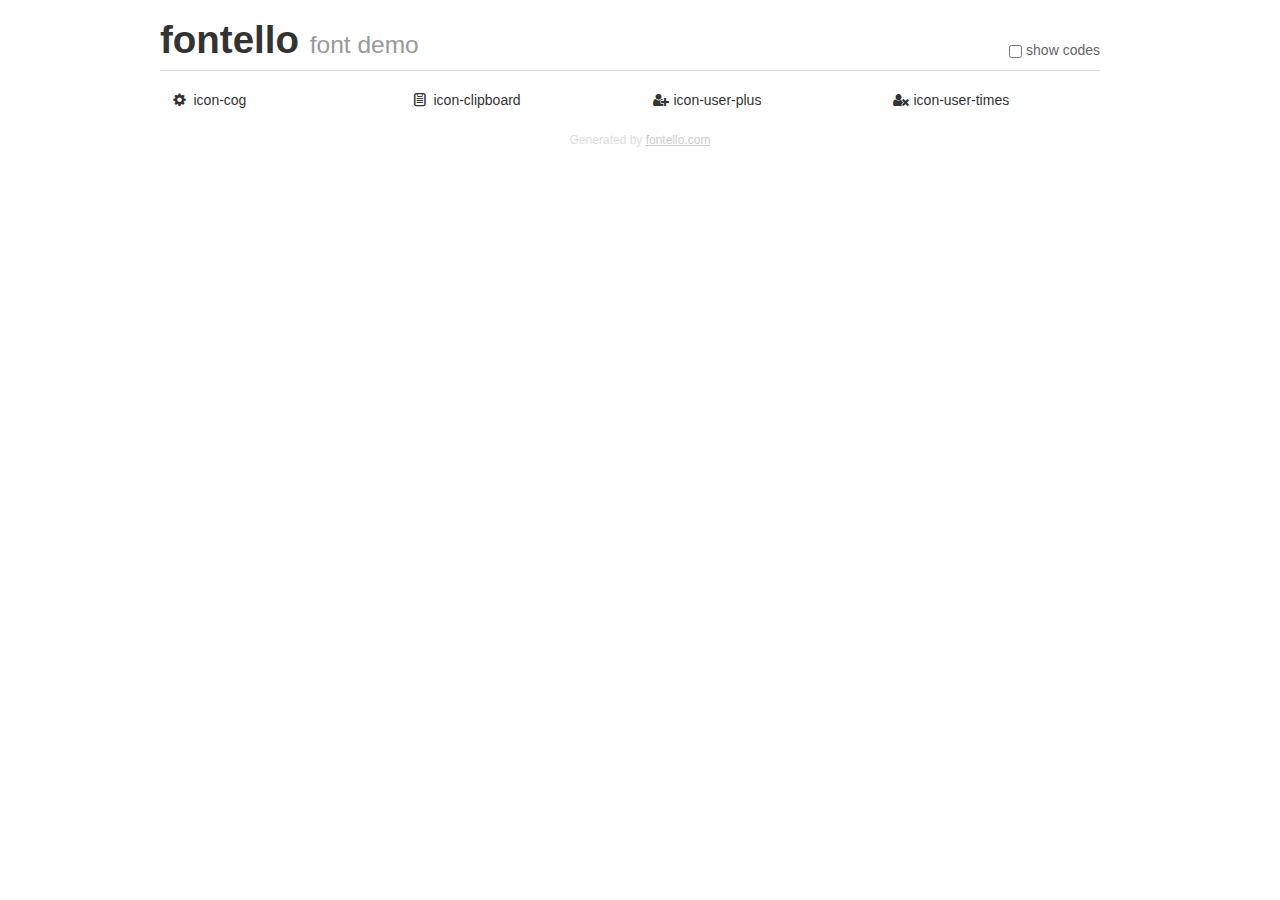
==== fontello/demo.html @ aba31954 "first release" ====
<!DOCTYPE html>
<html>
  <head>
  <!--[if lt IE 9]><script language="javascript" type="text/javascript" src="//html5shim.googlecode.com/svn/trunk/html5.js"></script><![endif]-->
  <meta charset="UTF-8">
  <style>
    html {
      font-size: 100%;
      -webkit-text-size-adjust: 100%;
      -ms-text-size-adjust: 100%;
    }
    a:focus {
      outline: thin dotted #333;
      outline: 5px auto -webkit-focus-ring-color;
      outline-offset: -2px;
    }
    a:hover,
    a:active {
      outline: 0;
    }
    input {
      margin: 0;
      font-size: 100%;
      vertical-align: middle;
      *overflow: visible;
      line-height: normal;
    }
    input::-moz-focus-inner {
      padding: 0;
      border: 0;
    }
    body {
      margin: 0;
      font-family: "Helvetica Neue", Helvetica, Arial, sans-serif;
      font-size: 14px;
      line-height: 20px;
      color: #333;
      background-color: #fff;
    }
    a {
      color: #08c;
      text-decoration: none;
    }
    a:hover {
      color: #005580;
      text-decoration: underline;
    }
    .row {
      margin-left: -20px;
      *zoom: 1;
    }
    .row:before,
    .row:after {
      display: table;
      content: "";
      line-height: 0;
    }
    .row:after {
      clear: both;
    }
    .span3 {
      float: left;
      min-height: 1px;
      margin-left: 20px;
      width: 220px;
    }
    .container {
      width: 940px;
      margin-right: auto;
      margin-left: auto;
      *zoom: 1;
    }
    .container:before,
    .container:after {
      display: table;
      content: "";
      line-height: 0;
    }
    .container:after {
      clear: both;
    }
    small {
      font-size: 85%;
    }
    h1 {
      margin: 10px 0;
      font-family: inherit;
      font-weight: bold;
      line-height: 20px;
      color: inherit;
      text-rendering: optimizelegibility;
      line-height: 40px;
      font-size: 38.5px;
    }
    h1 small {
      font-weight: normal;
      line-height: 1;
      color: #999;
      font-size: 24.5px;
    }

    body {
      margin-top: 90px;
    }
    .header {
      position: fixed;
      top: 0;
      left: 50%;
      margin-left: -480px;
      background-color: #fff;
      border-bottom: 1px solid #ddd;
      padding-top: 10px;
      z-index: 10;
    }
    .footer {
      color: #ddd;
      font-size: 12px;
      text-align: center;
      margin-top: 20px;
    }
    .footer a {
      color: #ccc;
      text-decoration: underline;
    }
    .the-icons {
      font-size: 14px;
      line-height: 24px;
    }
    .switch {
      position: absolute;
      right: 0;
      bottom: 10px;
      color: #666;
    }
    .switch input {
      margin-right: 0.3em;
    }
    .codesOn .i-name {
      display: none;
    }
    .codesOn .i-code {
      display: inline;
    }
    .i-code {
      display: none;
    }
    @font-face {
      font-family: 'fontello';
      src: url('./font/fontello.eot?81093693');
      src: url('./font/fontello.eot?81093693#iefix') format('embedded-opentype'),
           url('./font/fontello.woff?81093693') format('woff'),
           url('./font/fontello.ttf?81093693') format('truetype'),
           url('./font/fontello.svg?81093693#fontello') format('svg');
      font-weight: normal;
      font-style: normal;
    }
    .demo-icon {
      font-family: "fontello";
      font-style: normal;
      font-weight: normal;
      speak: never;
     
      display: inline-block;
      text-decoration: inherit;
      width: 1em;
      margin-right: .2em;
      text-align: center;
      /* opacity: .8; */
     
      /* For safety - reset parent styles, that can break glyph codes*/
      font-variant: normal;
      text-transform: none;
     
      /* fix buttons height, for twitter bootstrap */
      line-height: 1em;
     
      /* Animation center compensation - margins should be symmetric */
      /* remove if not needed */
      margin-left: .2em;
     
      /* You can be more comfortable with increased icons size */
      /* font-size: 120%; */
     
      /* Font smoothing. That was taken from TWBS */
      -webkit-font-smoothing: antialiased;
      -moz-osx-font-smoothing: grayscale;
     
      /* Uncomment for 3D effect */
      /* text-shadow: 1px 1px 1px rgba(127, 127, 127, 0.3); */
    }
    </style>
    <link rel="stylesheet" href="css/animation.css"><!--[if IE 7]><link rel="stylesheet" href="css/" + font.fontname + "-ie7.css"><![endif]-->
    <script>
      function toggleCodes(on) {
        var obj = document.getElementById('icons');
      
        if (on) {
          obj.className += ' codesOn';
        } else {
          obj.className = obj.className.replace(' codesOn', '');
        }
      }
    </script>
  </head>
  <body>
    <div class="container header">
      <h1>fontello <small>font demo</small></h1>
      <label class="switch">
        <input type="checkbox" onclick="toggleCodes(this.checked)">show codes
      </label>
    </div>
    <div class="container" id="icons">
      <div class="row">
        <div class="span3" title="Code: 0xe801">
          <i class="demo-icon icon-cog">&#xe801;</i> <span class="i-name">icon-cog</span><span class="i-code">0xe801</span>
        </div>
        <div class="span3" title="Code: 0xe802">
          <i class="demo-icon icon-clipboard">&#xe802;</i> <span class="i-name">icon-clipboard</span><span class="i-code">0xe802</span>
        </div>
        <div class="span3" title="Code: 0xf234">
          <i class="demo-icon icon-user-plus">&#xf234;</i> <span class="i-name">icon-user-plus</span><span class="i-code">0xf234</span>
        </div>
        <div class="span3" title="Code: 0xf235">
          <i class="demo-icon icon-user-times">&#xf235;</i> <span class="i-name">icon-user-times</span><span class="i-code">0xf235</span>
        </div>
      </div>
    </div>
    <div class="container footer">Generated by <a href="https://fontello.com">fontello.com</a></div>
  </body>
</html>
---- fontello/css/animation.css ----
/*
   Animation example, for spinners
*/
.animate-spin {
  -moz-animation: spin 2s infinite linear;
  -o-animation: spin 2s infinite linear;
  -webkit-animation: spin 2s infinite linear;
  animation: spin 2s infinite linear;
  display: inline-block;
}
@-moz-keyframes spin {
  0% {
    -moz-transform: rotate(0deg);
    -o-transform: rotate(0deg);
    -webkit-transform: rotate(0deg);
    transform: rotate(0deg);
  }

  100% {
    -moz-transform: rotate(359deg);
    -o-transform: rotate(359deg);
    -webkit-transform: rotate(359deg);
    transform: rotate(359deg);
  }
}
@-webkit-keyframes spin {
  0% {
    -moz-transform: rotate(0deg);
    -o-transform: rotate(0deg);
    -webkit-transform: rotate(0deg);
    transform: rotate(0deg);
  }

  100% {
    -moz-transform: rotate(359deg);
    -o-transform: rotate(359deg);
    -webkit-transform: rotate(359deg);
    transform: rotate(359deg);
  }
}
@-o-keyframes spin {
  0% {
    -moz-transform: rotate(0deg);
    -o-transform: rotate(0deg);
    -webkit-transform: rotate(0deg);
    transform: rotate(0deg);
  }

  100% {
    -moz-transform: rotate(359deg);
    -o-transform: rotate(359deg);
    -webkit-transform: rotate(359deg);
    transform: rotate(359deg);
  }
}
@-ms-keyframes spin {
  0% {
    -moz-transform: rotate(0deg);
    -o-transform: rotate(0deg);
    -webkit-transform: rotate(0deg);
    transform: rotate(0deg);
  }

  100% {
    -moz-transform: rotate(359deg);
    -o-transform: rotate(359deg);
    -webkit-transform: rotate(359deg);
    transform: rotate(359deg);
  }
}
@keyframes spin {
  0% {
    -moz-transform: rotate(0deg);
    -o-transform: rotate(0deg);
    -webkit-transform: rotate(0deg);
    transform: rotate(0deg);
  }

  100% {
    -moz-transform: rotate(359deg);
    -o-transform: rotate(359deg);
    -webkit-transform: rotate(359deg);
    transform: rotate(359deg);
  }
}
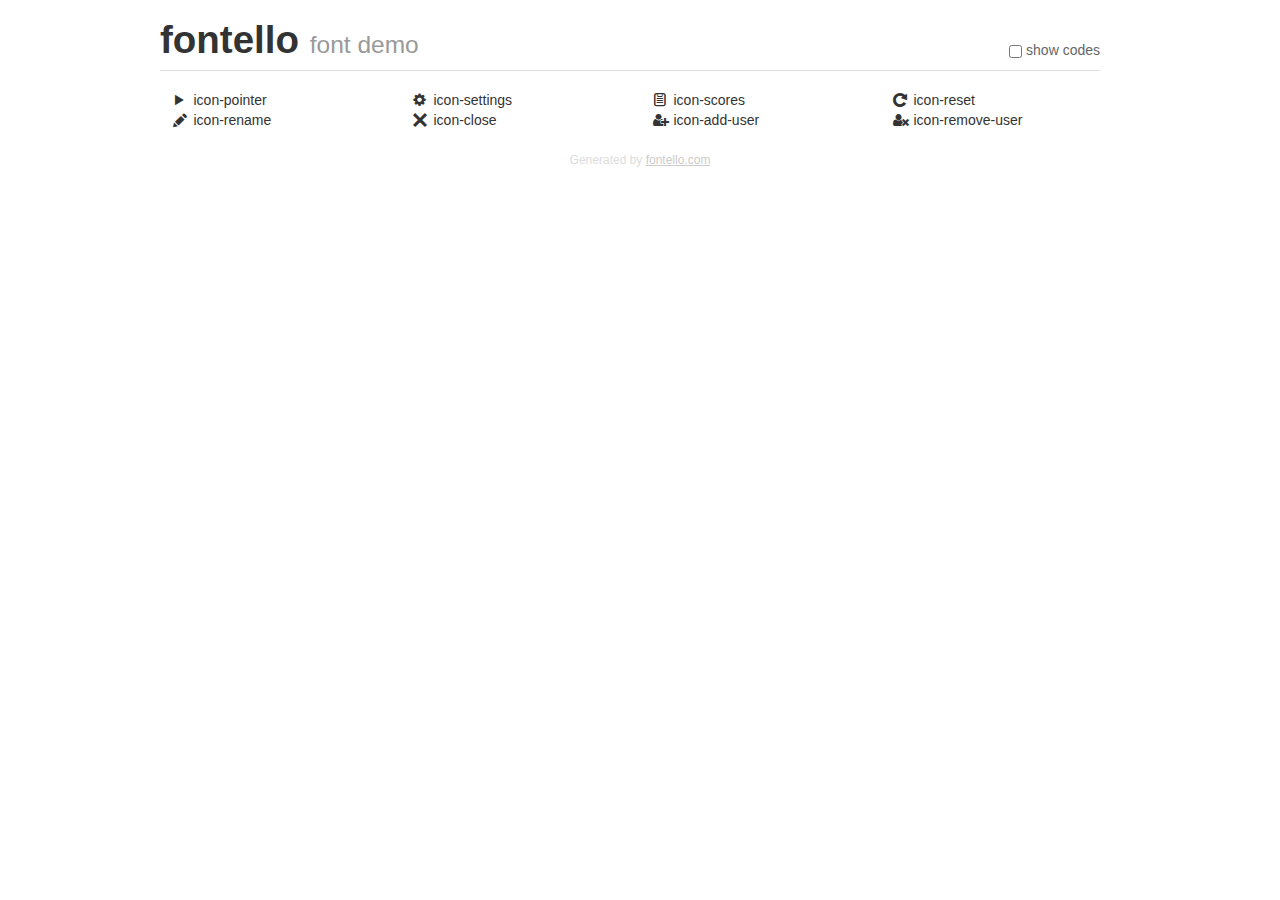
==== commit 9991dd78: "scrolling locked on mobile devices" ====
--- a/fontello/demo.html
+++ b/fontello/demo.html
@@ -146,11 +146,11 @@
     }
     @font-face {
       font-family: 'fontello';
-      src: url('./font/fontello.eot?81093693');
-      src: url('./font/fontello.eot?81093693#iefix') format('embedded-opentype'),
-           url('./font/fontello.woff?81093693') format('woff'),
-           url('./font/fontello.ttf?81093693') format('truetype'),
-           url('./font/fontello.svg?81093693#fontello') format('svg');
+      src: url('./font/fontello.eot?19135145');
+      src: url('./font/fontello.eot?19135145#iefix') format('embedded-opentype'),
+           url('./font/fontello.woff?19135145') format('woff'),
+           url('./font/fontello.ttf?19135145') format('truetype'),
+           url('./font/fontello.svg?19135145#fontello') format('svg');
       font-weight: normal;
       font-style: normal;
     }
@@ -211,17 +211,31 @@
     </div>
     <div class="container" id="icons">
       <div class="row">
+        <div class="span3" title="Code: 0xe800">
+          <i class="demo-icon icon-pointer">&#xe800;</i> <span class="i-name">icon-pointer</span><span class="i-code">0xe800</span>
+        </div>
         <div class="span3" title="Code: 0xe801">
-          <i class="demo-icon icon-cog">&#xe801;</i> <span class="i-name">icon-cog</span><span class="i-code">0xe801</span>
+          <i class="demo-icon icon-settings">&#xe801;</i> <span class="i-name">icon-settings</span><span class="i-code">0xe801</span>
         </div>
         <div class="span3" title="Code: 0xe802">
-          <i class="demo-icon icon-clipboard">&#xe802;</i> <span class="i-name">icon-clipboard</span><span class="i-code">0xe802</span>
+          <i class="demo-icon icon-scores">&#xe802;</i> <span class="i-name">icon-scores</span><span class="i-code">0xe802</span>
+        </div>
+        <div class="span3" title="Code: 0xe803">
+          <i class="demo-icon icon-reset">&#xe803;</i> <span class="i-name">icon-reset</span><span class="i-code">0xe803</span>
+        </div>
+      </div>
+      <div class="row">
+        <div class="span3" title="Code: 0xe804">
+          <i class="demo-icon icon-rename">&#xe804;</i> <span class="i-name">icon-rename</span><span class="i-code">0xe804</span>
+        </div>
+        <div class="span3" title="Code: 0xe805">
+          <i class="demo-icon icon-close">&#xe805;</i> <span class="i-name">icon-close</span><span class="i-code">0xe805</span>
         </div>
         <div class="span3" title="Code: 0xf234">
-          <i class="demo-icon icon-user-plus">&#xf234;</i> <span class="i-name">icon-user-plus</span><span class="i-code">0xf234</span>
+          <i class="demo-icon icon-add-user">&#xf234;</i> <span class="i-name">icon-add-user</span><span class="i-code">0xf234</span>
         </div>
         <div class="span3" title="Code: 0xf235">
-          <i class="demo-icon icon-user-times">&#xf235;</i> <span class="i-name">icon-user-times</span><span class="i-code">0xf235</span>
+          <i class="demo-icon icon-remove-user">&#xf235;</i> <span class="i-name">icon-remove-user</span><span class="i-code">0xf235</span>
         </div>
       </div>
     </div>
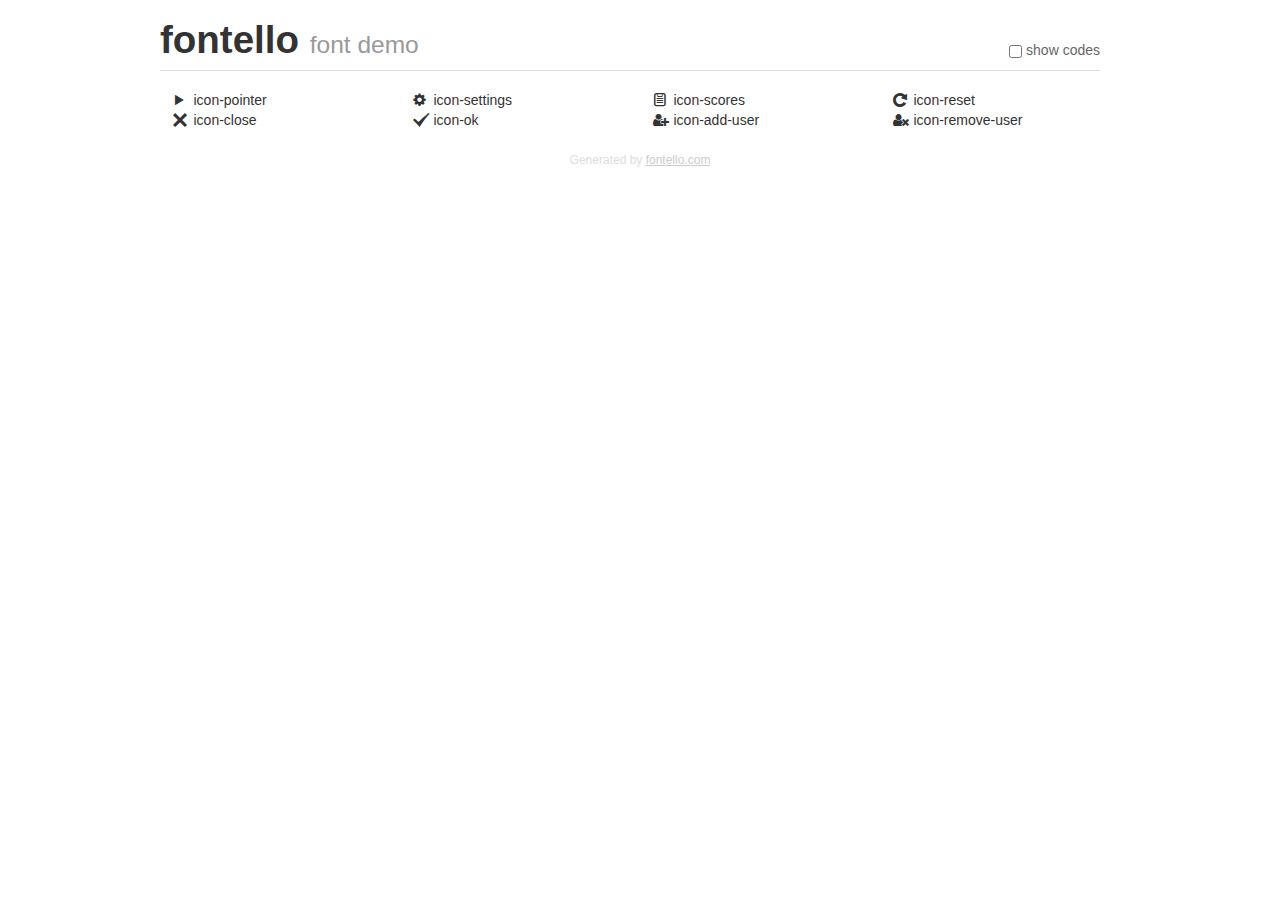
==== commit e9e98231: "rename players completed" ====
--- a/fontello/demo.html
+++ b/fontello/demo.html
@@ -146,11 +146,11 @@
     }
     @font-face {
       font-family: 'fontello';
-      src: url('./font/fontello.eot?19135145');
-      src: url('./font/fontello.eot?19135145#iefix') format('embedded-opentype'),
-           url('./font/fontello.woff?19135145') format('woff'),
-           url('./font/fontello.ttf?19135145') format('truetype'),
-           url('./font/fontello.svg?19135145#fontello') format('svg');
+      src: url('./font/fontello.eot?6582558');
+      src: url('./font/fontello.eot?6582558#iefix') format('embedded-opentype'),
+           url('./font/fontello.woff?6582558') format('woff'),
+           url('./font/fontello.ttf?6582558') format('truetype'),
+           url('./font/fontello.svg?6582558#fontello') format('svg');
       font-weight: normal;
       font-style: normal;
     }
@@ -225,11 +225,11 @@
         </div>
       </div>
       <div class="row">
-        <div class="span3" title="Code: 0xe804">
-          <i class="demo-icon icon-rename">&#xe804;</i> <span class="i-name">icon-rename</span><span class="i-code">0xe804</span>
-        </div>
         <div class="span3" title="Code: 0xe805">
           <i class="demo-icon icon-close">&#xe805;</i> <span class="i-name">icon-close</span><span class="i-code">0xe805</span>
+        </div>
+        <div class="span3" title="Code: 0xe806">
+          <i class="demo-icon icon-ok">&#xe806;</i> <span class="i-name">icon-ok</span><span class="i-code">0xe806</span>
         </div>
         <div class="span3" title="Code: 0xf234">
           <i class="demo-icon icon-add-user">&#xf234;</i> <span class="i-name">icon-add-user</span><span class="i-code">0xf234</span>
